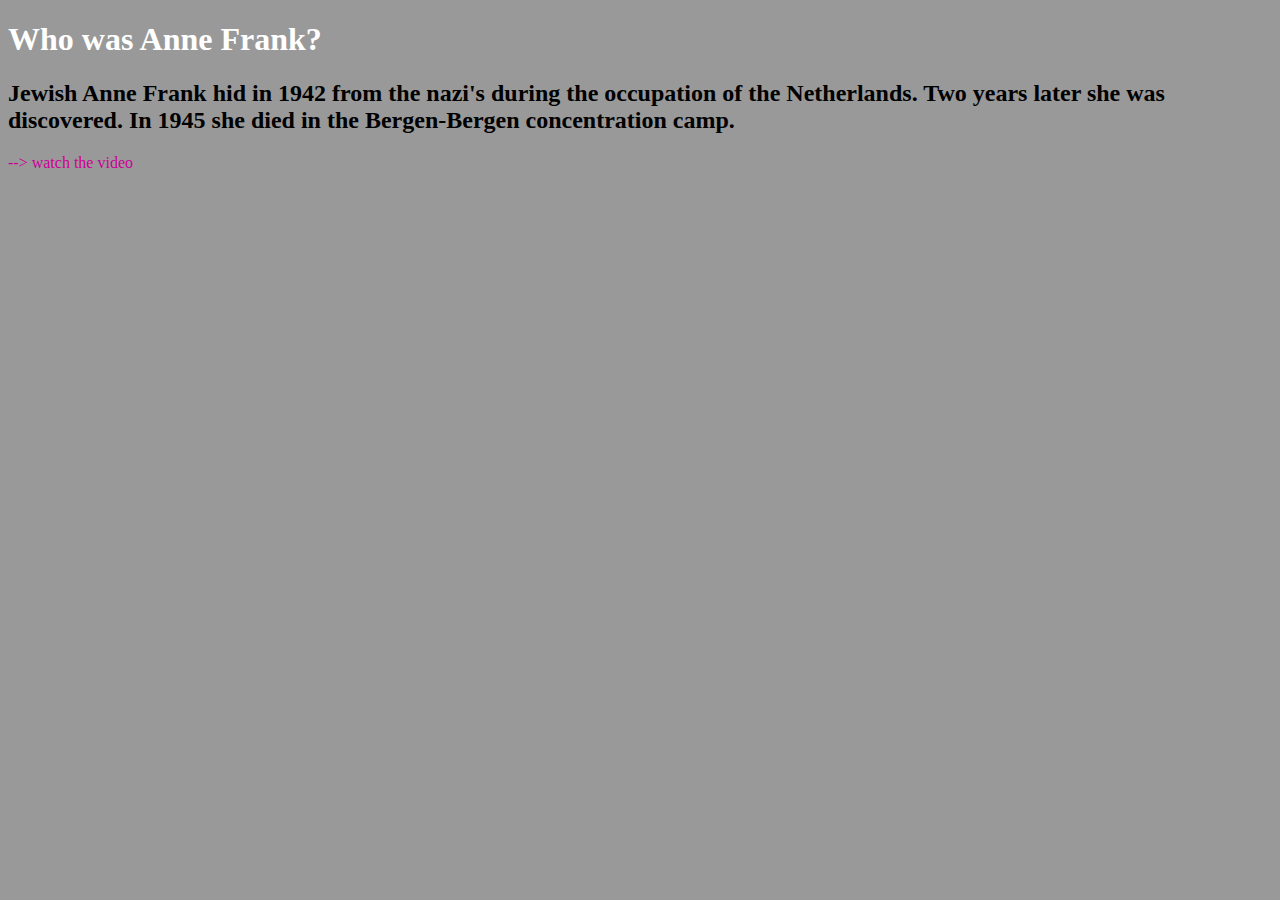
==== index.html @ 48fab7f3 "added index file" ====
<!DOCTYPE html>
<html>
<head>
<style>
body {background-color:#999999;}
h1 {color: #FFFFFF;}
p {color:#CC0099;}
h2 {color:#000000;}
</style>
	<title>annefrank.org</title>

</head>
<body>
<h1>Who was Anne Frank?</h1>
<h2>Jewish Anne Frank hid in 1942 from the nazi's during the occupation of the Netherlands. Two years later she was discovered. In 1945 she died in the Bergen-Bergen concentration camp.</h2>
<p> --> watch the video</p>
</body>
</html>
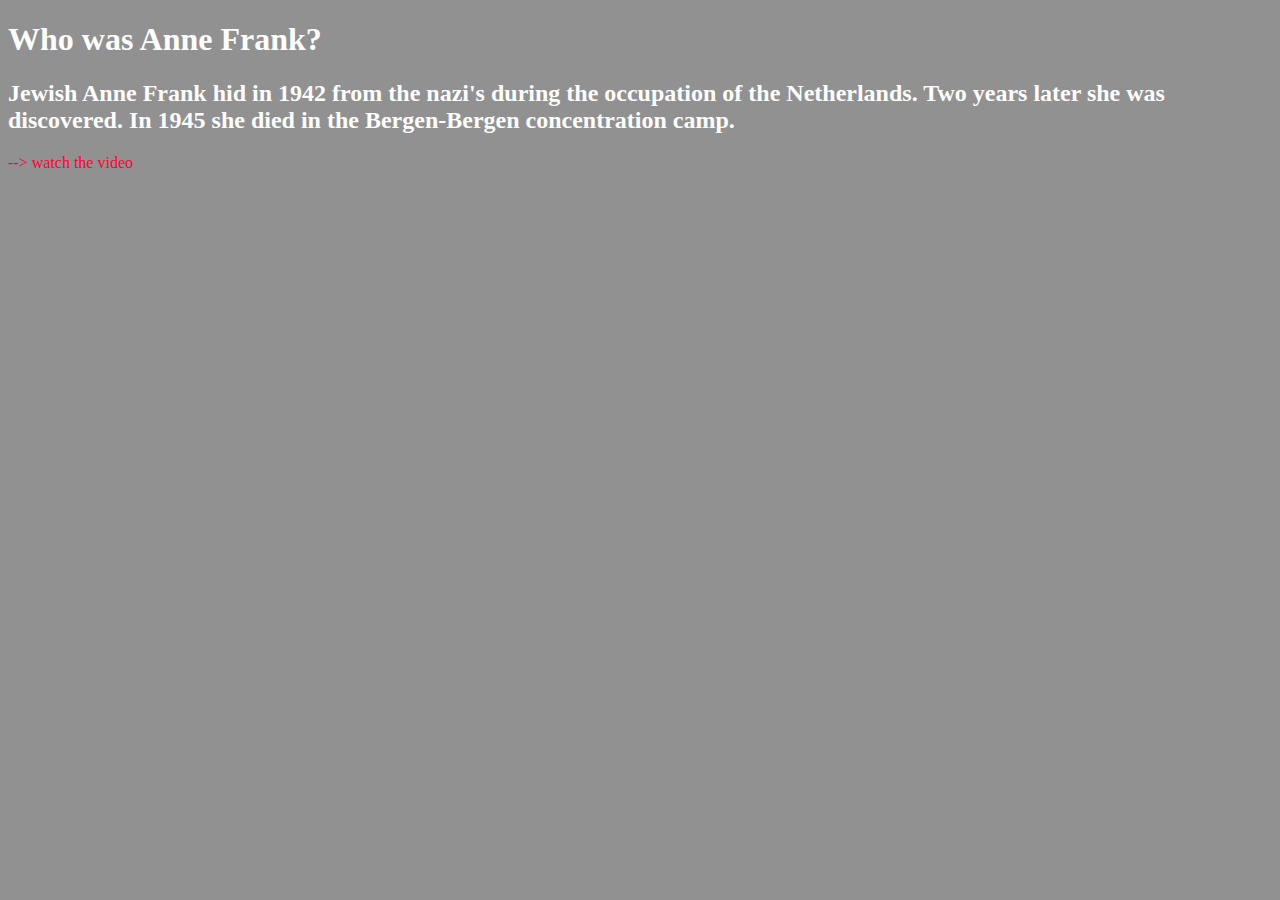
==== commit b7b57b12: "added index file" ====
--- a/index.html
+++ b/index.html
@@ -1,12 +1,7 @@
 <!DOCTYPE html>
 <html>
 <head>
-<style>
-body {background-color:#999999;}
-h1 {color: #FFFFFF;}
-p {color:#CC0099;}
-h2 {color:#000000;}
-</style>
+<link rel="stylesheet" type="text/css" href="mystyle.css">
 	<title>annefrank.org</title>
 
 </head>
--- a/mystyle.css
+++ b/mystyle.css
@@ -0,0 +1,4 @@
+h1 {color: #FDFDFD;}
+p {color:#FA0434;}
+h2 {color:#FDFDFD;}	
+body {background-color:#919191 ;;}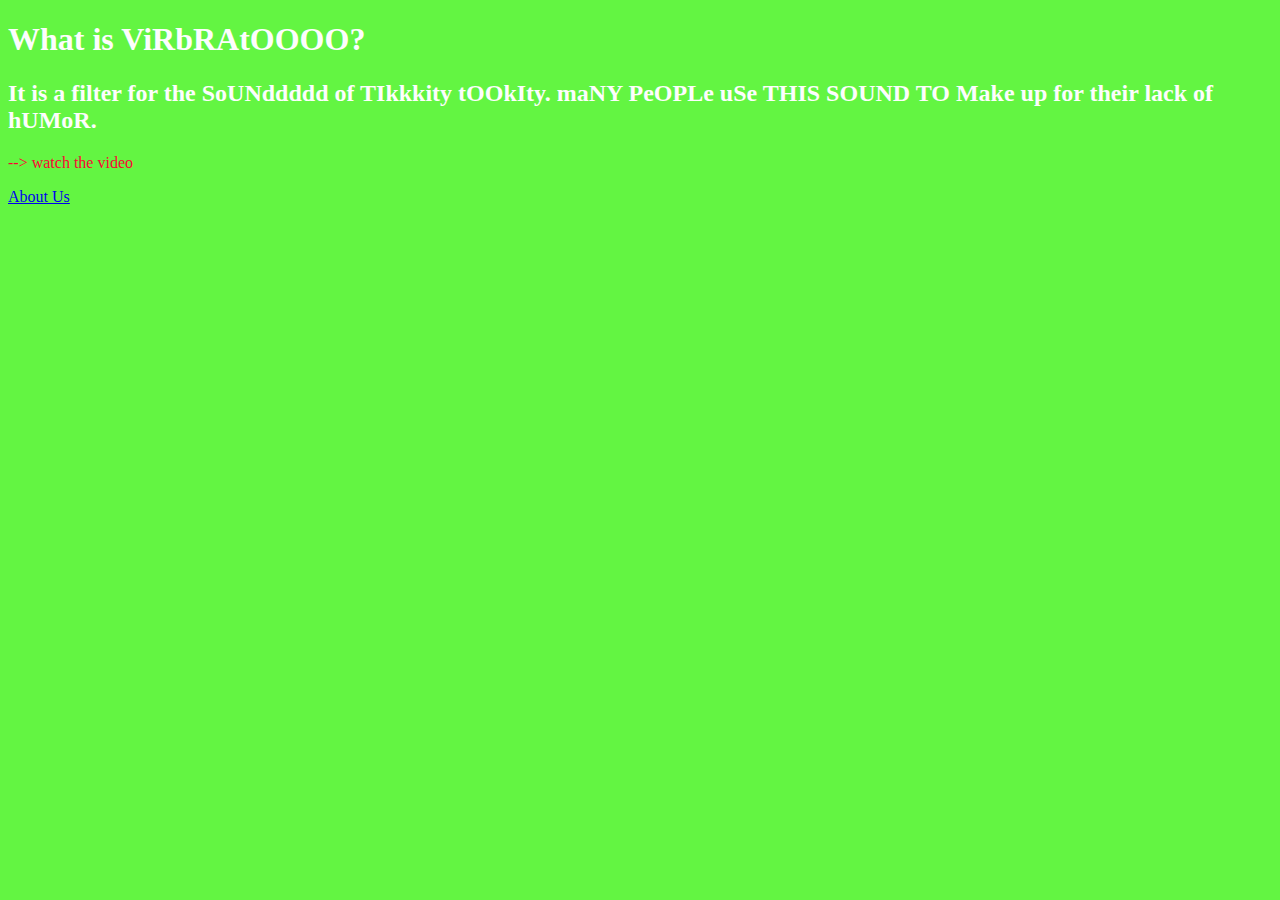
==== commit f6d417b1: "added index file" ====
--- a/index.html
+++ b/index.html
@@ -6,8 +6,9 @@
 
 </head>
 <body>
-<h1>Who was Anne Frank?</h1>
-<h2>Jewish Anne Frank hid in 1942 from the nazi's during the occupation of the Netherlands. Two years later she was discovered. In 1945 she died in the Bergen-Bergen concentration camp.</h2>
+<h1>What is ViRbRAtOOOO?</h1>
+<h2>It is a filter for the SoUNddddd of TIkkkity tOOkIty. maNY PeOPLe uSe THIS SOUND TO Make up for their lack of hUMoR. </h2>
 <p> --> watch the video</p>
+<a href="aboutus.html">About Us</a>
 </body>
 </html>--- a/mystyle.css
+++ b/mystyle.css
@@ -1,4 +1,4 @@
 h1 {color: #FDFDFD;}
 p {color:#FA0434;}
 h2 {color:#FDFDFD;}	
-body {background-color:#919191 ;;}+body {background-color:#63f542 ;;}